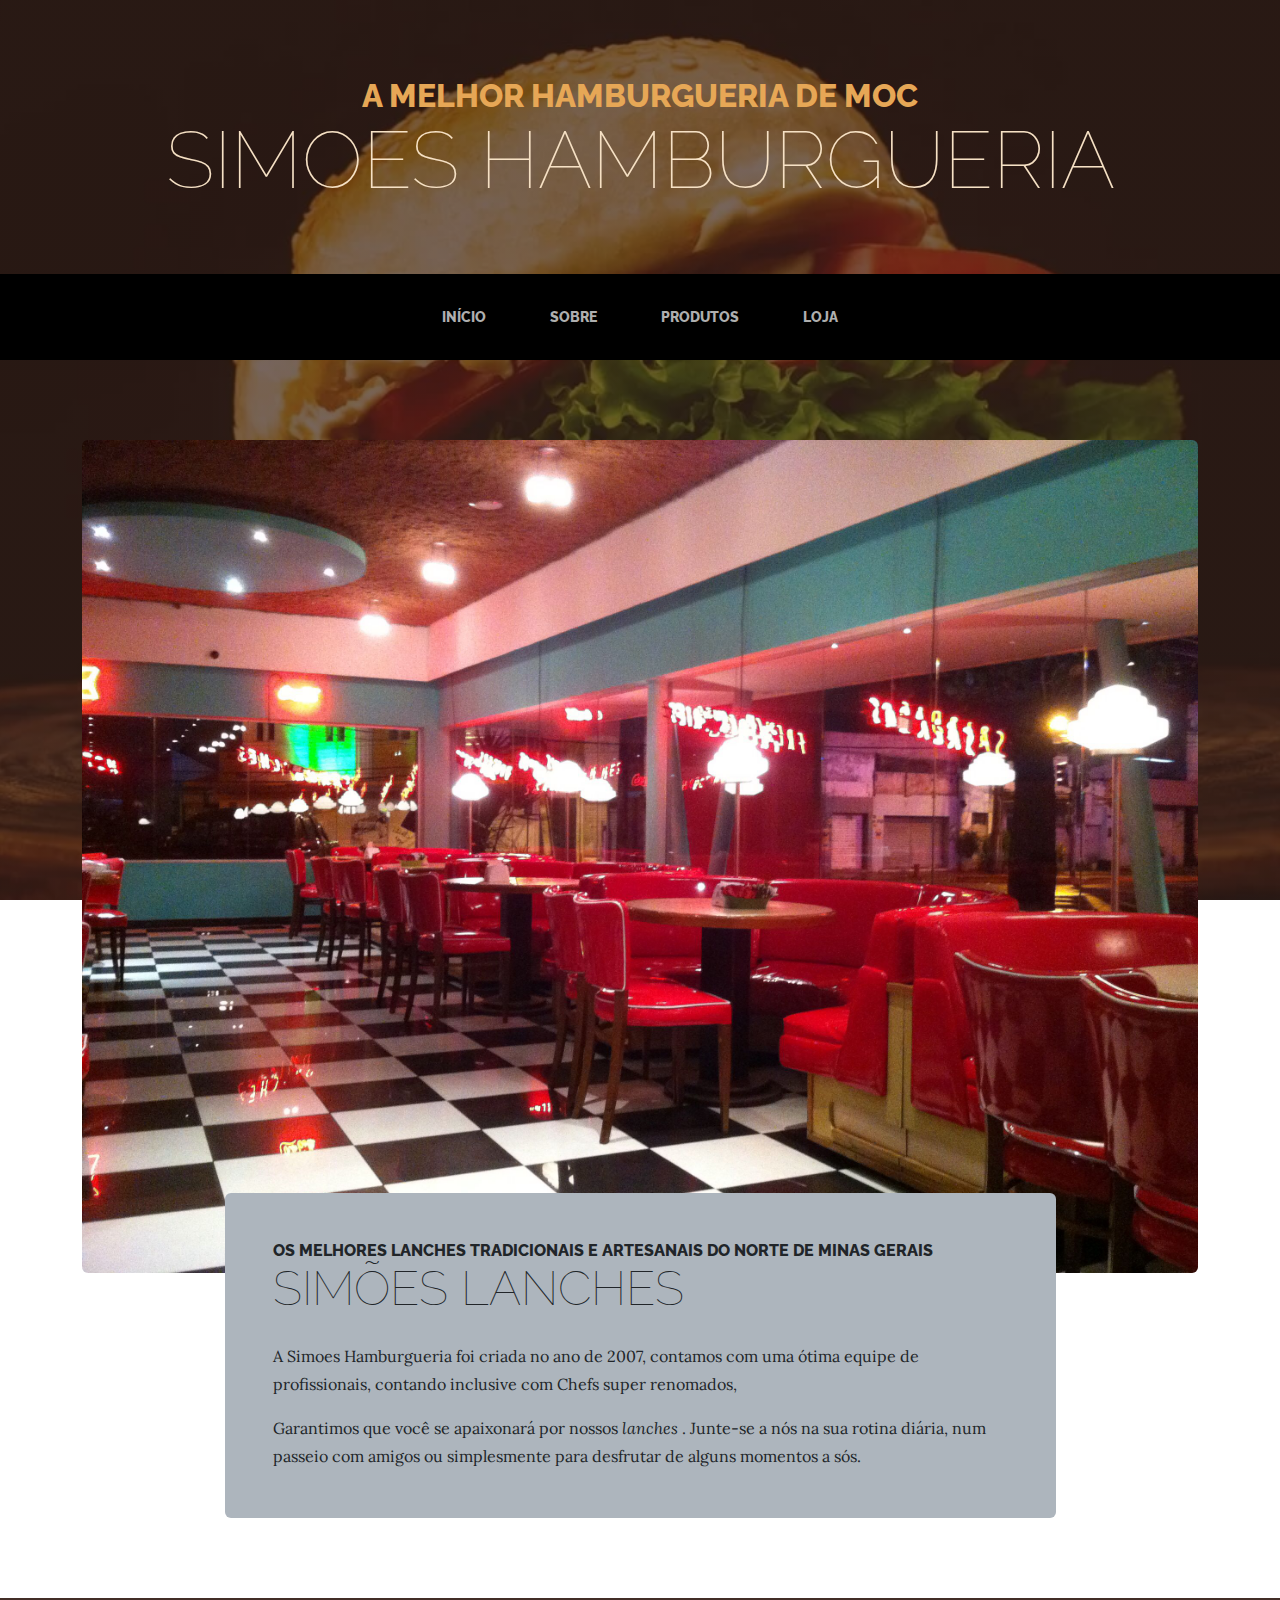
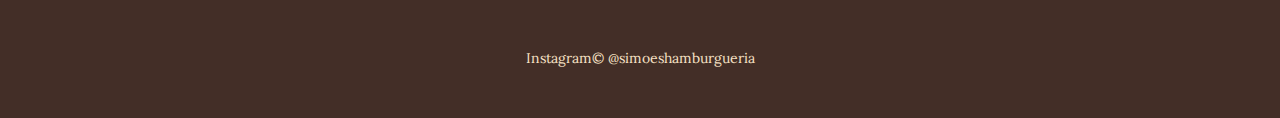
==== startbootstrap-business-casual-gh-pages/about.html @ 2a64df09 "Add files via upload" ====
<!DOCTYPE html>
<html lang="pt-br">
    <head>
        <meta charset="utf-8" />
        <meta name="viewport" content="width=device-width, initial-scale=1, shrink-to-fit=no" />
        <meta name="description" content="" />
        <meta name="author" content="" />
        <title>Business Casual - Start Bootstrap Theme</title>
        <link rel="icon" type="image/x-icon" href="assets/favicon.ico" />
        <!-- Google fonts-->
        <link href="https://fonts.googleapis.com/css?family=Raleway:100,100i,200,200i,300,300i,400,400i,500,500i,600,600i,700,700i,800,800i,900,900i" rel="stylesheet" />
        <link href="https://fonts.googleapis.com/css?family=Lora:400,400i,700,700i" rel="stylesheet" />
        <!-- Core theme CSS (includes Bootstrap)-->
        <link href="css/styles.css" rel="stylesheet" />
    </head>
    <body>
        <header>
            <h1 class="site-heading text-center text-faded d-none d-lg-block">
                <span class="site-heading-upper text-primary mb-3">A melhor Hamburgueria de MOC</span>
                <span class="site-heading-lower">Simoes Hamburgueria</span>
            </h1>
        </header>
        <!-- Navigation-->
        <nav class="navbar navbar-expand-lg navbar-dark py-lg-4" id="mainNav">
            <div class="container">
                <a class="navbar-brand text-uppercase fw-bold d-lg-none" href="index.html">Start Bootstrap</a>
                <button class="navbar-toggler" type="button" data-bs-toggle="collapse" data-bs-target="#navbarSupportedContent" aria-controls="navbarSupportedContent" aria-expanded="false" aria-label="Toggle navigation"><span class="navbar-toggler-icon"></span></button>
                <div class="collapse navbar-collapse" id="navbarSupportedContent">
                    <ul class="navbar-nav mx-auto">
                        <li class="nav-item px-lg-4"><a class="nav-link text-uppercase" href="index.html">Início</a></li>
                        <li class="nav-item px-lg-4"><a class="nav-link text-uppercase" href="about.html">Sobre</a></li>
                        <li class="nav-item px-lg-4"><a class="nav-link text-uppercase" href="products.html">Produtos</a></li>
                        <li class="nav-item px-lg-4"><a class="nav-link text-uppercase" href="store.html">Loja</a></li>
                    </ul>
                </div>
            </div>
        </nav>
        <section class="page-section about-heading">
            <div class="container">
                <img class="img-fluid rounded about-heading-img mb-3 mb-lg-0" src="assets/img/about.jpg" alt="..." />
                <div class="about-heading-content">
                    <div class="row">
                        <div class="col-xl-9 col-lg-10 mx-auto">
                            <div class="bg-faded rounded p-5">
                                <h2 class="section-heading mb-4">
                                    <span class="section-heading-upper">Os melhores Lanches Tradicionais e Artesanais do Norte de Minas Gerais</span>
                                    <span class="section-heading-lower">Simões Lanches</span>
                                </h2>
                                <p>A Simoes Hamburgueria foi criada no ano de 2007, contamos com uma ótima equipe de profissionais, contando inclusive com Chefs super renomados, </p>
                                <p class="mb-0">
                                    Garantimos que você se apaixonará por nossos
                                    <em>lanches</em>
                                    . Junte-se a nós na sua rotina diária, num passeio com amigos ou simplesmente para desfrutar de alguns momentos a sós.
                                </p>
                            </div>
                        </div>
                    </div>
                </div>
            </div>
        </section>
        <footer class="footer text-faded text-center py-5">
            <div class="container"><p class="m-0 small">Instagram&copy; @simoeshamburgueria</p></div>
        </footer>
        <!-- Bootstrap core JS-->
        <script src="https://cdn.jsdelivr.net/npm/bootstrap@5.2.3/dist/js/bootstrap.bundle.min.js"></script>
        <!-- Core theme JS-->
        <script src="js/scripts.js"></script>
    </body>
</html>
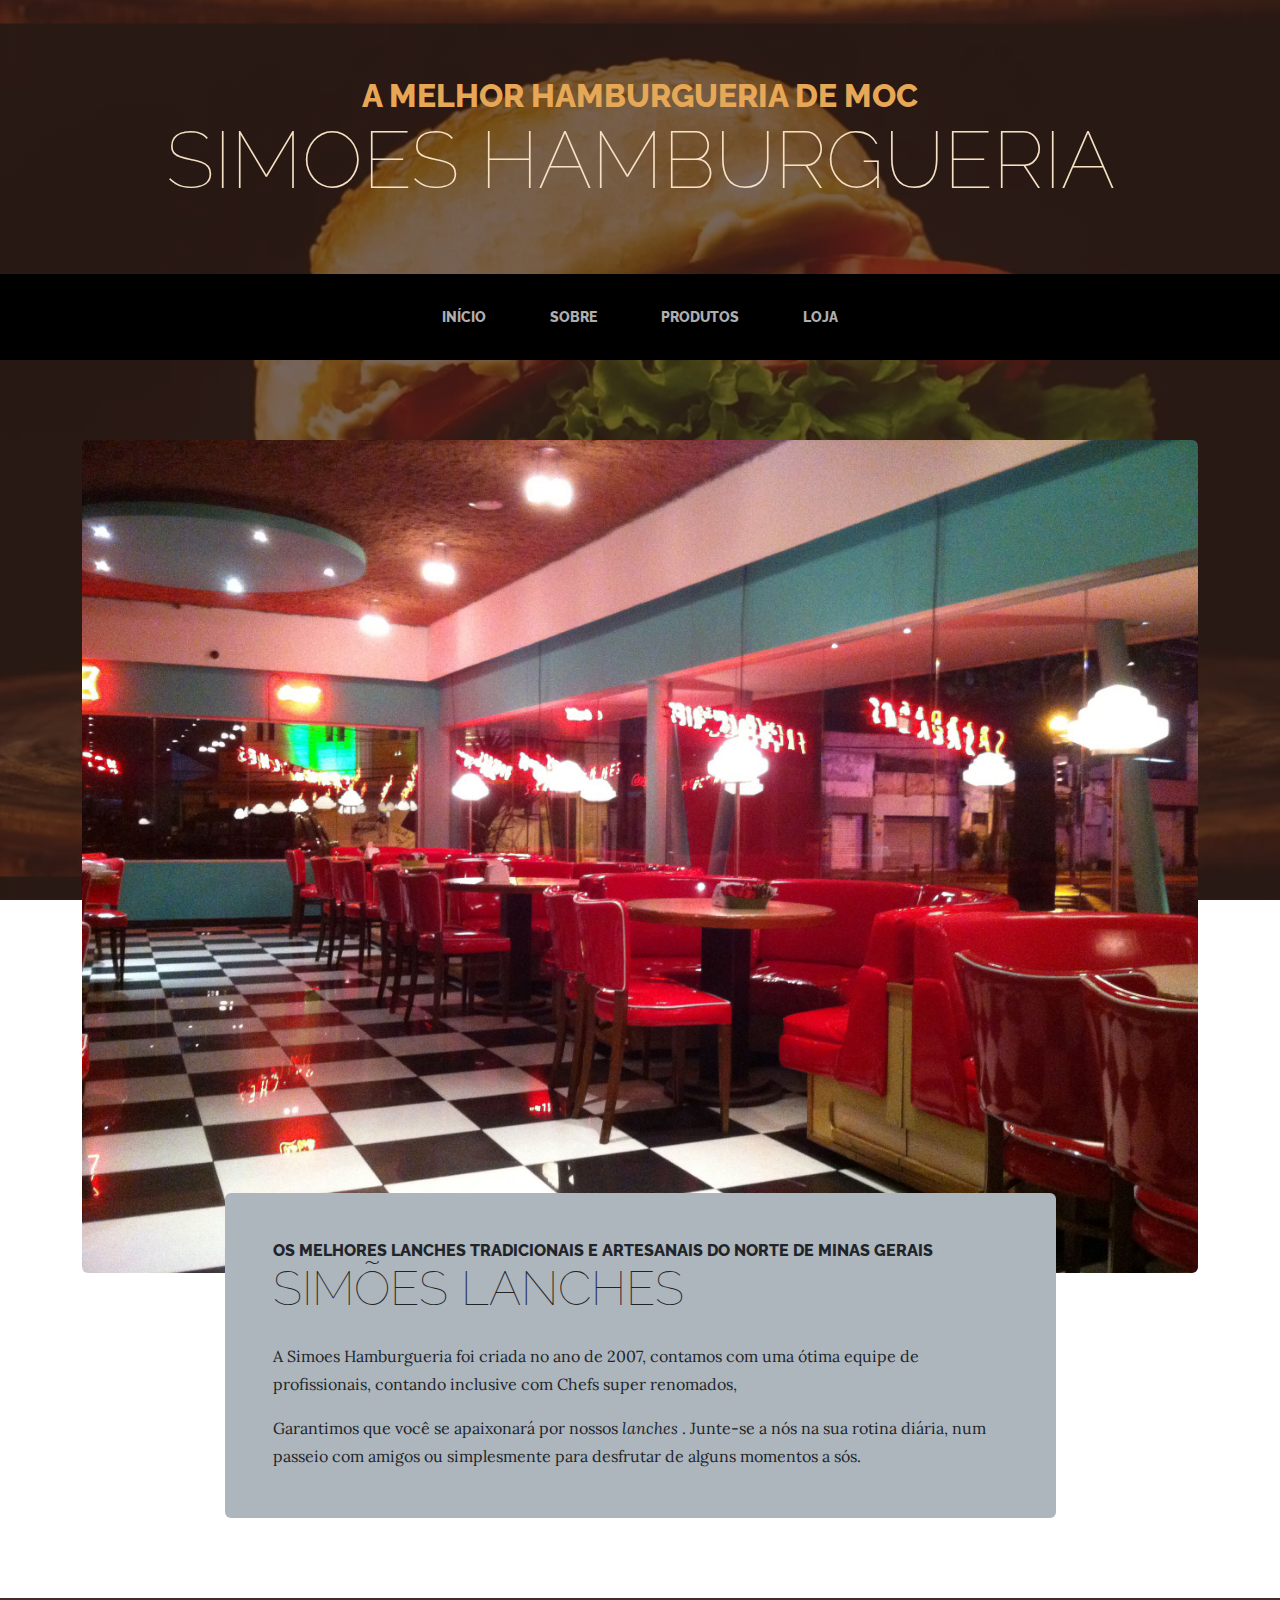
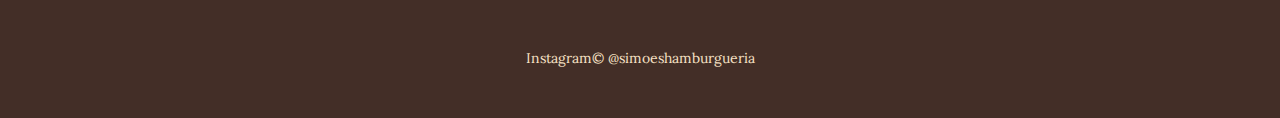
==== commit e08c9997: "Add files via upload" ====
--- a/startbootstrap-business-casual-gh-pages/about.html
+++ b/startbootstrap-business-casual-gh-pages/about.html
@@ -3,8 +3,8 @@
     <head>
         <meta charset="utf-8" />
         <meta name="viewport" content="width=device-width, initial-scale=1, shrink-to-fit=no" />
-        <meta name="description" content="" />
-        <meta name="author" content="" />
+        <meta name="description" content="testando hamburgueria" />
+        <meta name="author" content="Simões" />
         <title>Business Casual - Start Bootstrap Theme</title>
         <link rel="icon" type="image/x-icon" href="assets/favicon.ico" />
         <!-- Google fonts-->
@@ -37,7 +37,7 @@
         </nav>
         <section class="page-section about-heading">
             <div class="container">
-                <img class="img-fluid rounded about-heading-img mb-3 mb-lg-0" src="assets/img/about.jpg" alt="..." />
+                <img class="img-fluid rounded about-heading-img mb-3 mb-lg-0" src="assets/img/about.jpg" alt="Hamburgueria" width="2592" height="1936"/>
                 <div class="about-heading-content">
                     <div class="row">
                         <div class="col-xl-9 col-lg-10 mx-auto">
